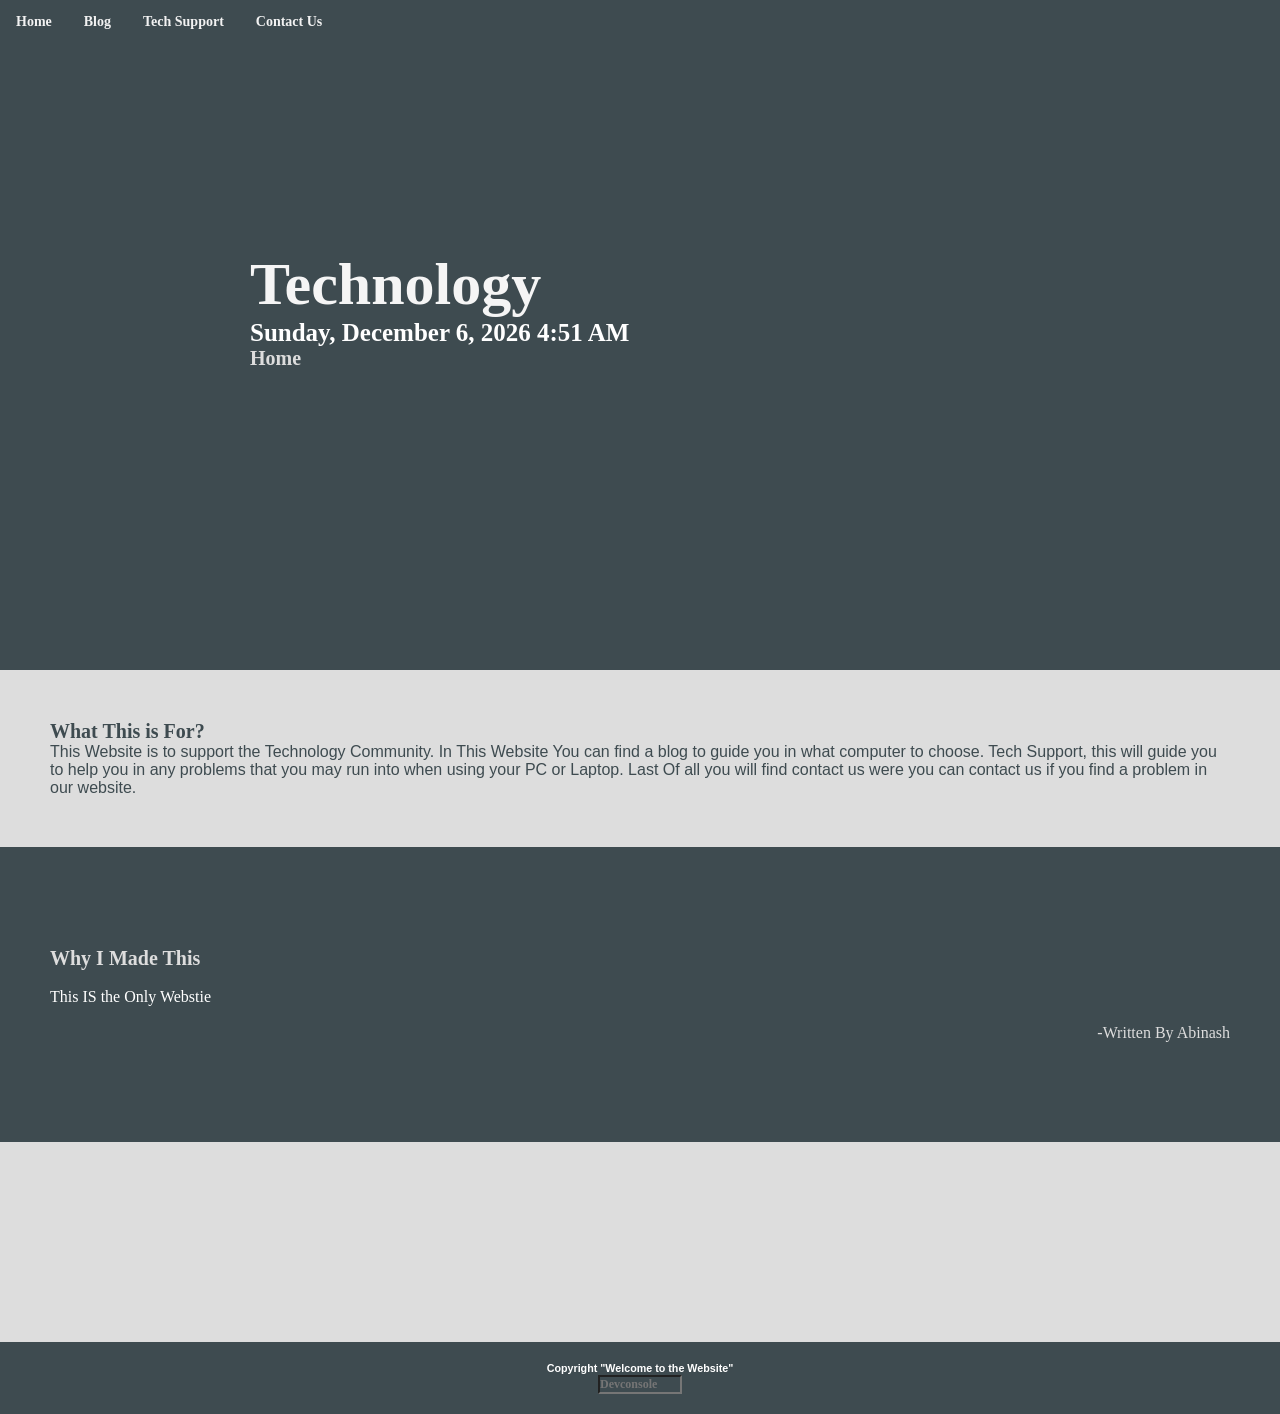
==== index.html @ 7ca95c3d "Add files via upload" ====
<!doctype html>
 <html Lang="en">
    <head>
    
           <link rel="shortcut icon" href= "favicon.ico" type="image/x-icon" />
           <meta charse	t="utf-8">	 
           <title>Tech</title>
           <link rel="stylesheet" href="style.css">
       </head>
       <body background="banner.png">
           <div id="idk">
           <header id="top_header">
               <h5>Technology</h5>
               <div id="clockbox"></div>
       
       <script type="text/javascript">
       var tday=["Sunday","Monday","Tuesday","Wednesday","Thursday","Friday","Saturday"];
       var tmonth=["January","February","March","April","May","June","July","August","September","October","November","December"];
       
       function GetClock(){
       var d=new Date();
       var nday=d.getDay(),nmonth=d.getMonth(),ndate=d.getDate(),nyear=d.getFullYear();
       var nhour=d.getHours(),nmin=d.getMinutes(),ap;
       if(nhour==0){ap=" AM";nhour=12;}
       else if(nhour<12){ap=" AM";}
       else if(nhour==12){ap=" PM";}
       else if(nhour>12){ap=" PM";nhour-=12;}
       
       if(nmin<=9) nmin="0"+nmin;
       
       var clocktext=""+tday[nday]+", "+tmonth[nmonth]+" "+ndate+", "+nyear+" "+nhour+":"+nmin+ap+"";
       document.getElementById('clockbox').innerHTML=clocktext;
       }
       
       GetClock();
       setInterval(GetClock,1000);
       </script>
       <h11>Home</h11>
           </header> 
           <div class="navbar">
           <nav id="top_menu"> 
              <ul> 
                  <a href="index.html">Home</a>
                  <a href="blog.html">Blog</a>
                  <a href="blog.html">Tech Support</a>			
                 <a href="contact_us.html">Contact Us</a>
                 <a id="contact" href="dev_Notes.html">Dev Notes</a>   
              </ul>
           </nav>	
       </div>
<div id="new_div">	
    <section id="main_section">
        <article id="main1">
            <div id="fade-in">
            <header>
                <hgroup>
                <h1>What This is For?</h1>
                </hgroup>
            </header>
            <p>This Website is to support the Technology Community. In This Website You can find a blog to guide you in what computer to choose. Tech Support, this will guide you to help you in any problems that you may run into when using your PC or Laptop. Last Of all you will find contact us were you can contact us if you find a problem in our website.</p>
            </div>
        </article>
        <article id="main2">
            <div id="fade-in">
            <header>
                <hgroup>
                <h11>Why I Made This</h1>
                </hgroup>
            </header>
            <br> This IS the Only Webstie</br>
            <footer>
                <br>-Written By Abinash</br>
            </footer>
        </div>
        </article>
    </section>
    
</div>

    <footer id="footer">
            <div id="music">
                    <audio autoplay>
                      <source src="dy.mp3" type="audio/mpeg">
                      <p>If you can read this, your browser does not support the audio element.</p>
                    </audio>
                    </div>
     <h6>Copyright "Welcome to the Website"</h6>
    
           <input type="text" placeholder="Devconsole"  id="password" onchange="displayContact()"text" STYLE="color: #ddd; font-family: Verdana; font-weight: bold; font-size: 12px; background-color: #3e4b50 ;" size="10" maxlength="30";">
 </footer>
            </div>
            <script>
        
                var contact = document.getElementById("contact");
                var passfield = document.getElementById("password");
        
                contact.style.visibility = "hidden";
        
                function displayContact() {
                    if (passfield.value == "notes") {
                        contact.style.visibility = "visible";
                    } else {
                        contact.style.visibility = "hidden" ;
                    }
        
                }
            </script>	
       </body>
       </html>
---- style.css ----
*{
  margin:0px;
  padding:0px;
  background-color: #3e4b50;
}  
#main1{
  background-color: #ddd;
  border-bottom-width: 200px;
  border-bottom-color: #ddd;
} 
h1{
  font: bold 20px Tahoma;
  background: #ddd;
  color: #3e4b50; 
}
h2{
  font: bold 20px Tahoma;
  background: #ddd;
  color: #3e4b50;   
}
h11{
  font: bold 20px Tahoma;
  background: #3e4b50; 
  color: #ddd;
}
h22{
  font: bold 20px Tahoma;
  background: #3e4b50;   
  color: #ddd;
}
header, section, footer, aside, nav, article, hgroup{
  display:block;
}
h3647839{
  font: bold 200px Tahoma;
}
body{
  width:100%;
  display:-webkit-box;
  -webkit-box-pack: center;
}
#music {
  display:none;
}
#idk{
  display:-webkit-box;
  -webkit-box-orient: vertical;
  -webkit-box-flex: 1;
}
#top_header{
  background: #3e4b50; 
  padding:250px;
}

#top_menu{
  border: red;
  background: rgb(119, 5, 5);
  color: white;   
}
#top_menu li{
  display: inline-block;
  list-style: none;
  padding: 5px;
  font: bold 14px Tahoma;
}
#new_div{
  display:-webkit-box;
  -webkit-box-orient:horizontal;
}
#main_section{
  -webkit-box-flex: 1;  
  color: white
}

#footer{
  text-align: center;
  padding: 20px;
  border-top: 200px solid #ddd;
  font-family: 'Montserrat', sans-serif;
}

article footer{
  text-align:right;
  color: #ddd;
}   
h4{
  font-family: 'Montserrat', sans-serif; 
  background: rgb(59, 59, 59) 
}
header{
  background: rgb(119, 5, 5);   
}
p{
 background: #ddd;
 color: #3e4b50;
 font-family: 'Montserrat', sans-serif;
}
br{
  background: #3e4b50;
  color: #ddd;
  font-family: 'Montserrat', sans-serif;
 }

h5{ 
  font: bold 60px Tahoma;
  background: #3e4b50; 
  color: whitesmoke
}
h6{
  color: white;    
}
h7{
  font-family: 'Montserrat', sans-serif;  
  background: rgb(59, 59, 59);
  font-size:14px;
}
a{
  border: #455b79;
  color: white; 
  font: bold 14px Tahoma;  
}
li{
  color: rgb(59, 59, 59)
}

#clockbox{
  font: bold 25px Tahoma;
  background: #3e4b50; 
  color:white;   
}
#navbar a.active {
  background-color: #3e4b50;
  color: white;
}

.navbar {
  overflow: hidden;
  background-color: #3e4b50;
  position: fixed; 
  top: 0; 
  width: 100%; 
  z-index:1;
}


.navbar a {
  float: left;
  display: block;
  color: #f2f2f2;
  text-align: center;
  padding: 14px 16px;
  text-decoration: none;
}


.navbar a:hover {
  background: #ddd;
  color: #3e4b50;
}


.main {
  margin-top: 30px; 
}

@-webkit-keyframes fadeIn { from { opacity:0; opacity: 1\9; } to { opacity:1; } }
@-moz-keyframes fadeIn { from { opacity:0; opacity: 1\9;  } to { opacity:1; } }
@keyframes fadeIn { from { opacity:0; opacity: 1\9;  } to { opacity:1; } }

#fade-in {
  opacity:0;  
  -webkit-animation:fadeIn ease-in 1;  
  -moz-animation:fadeIn ease-in 1;
  animation:fadeIn ease-in 1;

  -webkit-animation-fill-mode:forwards;  
  -moz-animation-fill-mode:forwards;
  animation-fill-mode:forwards;

  -webkit-animation-duration:0.5s;
  -moz-animation-duration:0.5s;
  animation-duration:0.5s;
}

#fade-inone {
-webkit-animation-delay: 0.7s;
-moz-animation-delay: 0.7s;
animation-delay: 0.7s;
}

.fade-in.two {
-webkit-animation-delay: 1.2s;
-moz-animation-delay:1.2s;
animation-delay: 1.2s;
}

.fade-in.three {
-webkit-animation-delay: 1.6s;
-moz-animation-delay: 1.6s;
animation-delay: 1.6s;
}
#boxed {
  border: 1px solid green ;
}
#main1{
  max-width: 2000px;
  margin: 50px 0px;
  padding: 50px;
  background-color: #ddd;
}
#main2{
  max-width: 2000px;
  margin: 50px 0px;
  padding: 50px;
  background-color: #3e4b50;
}
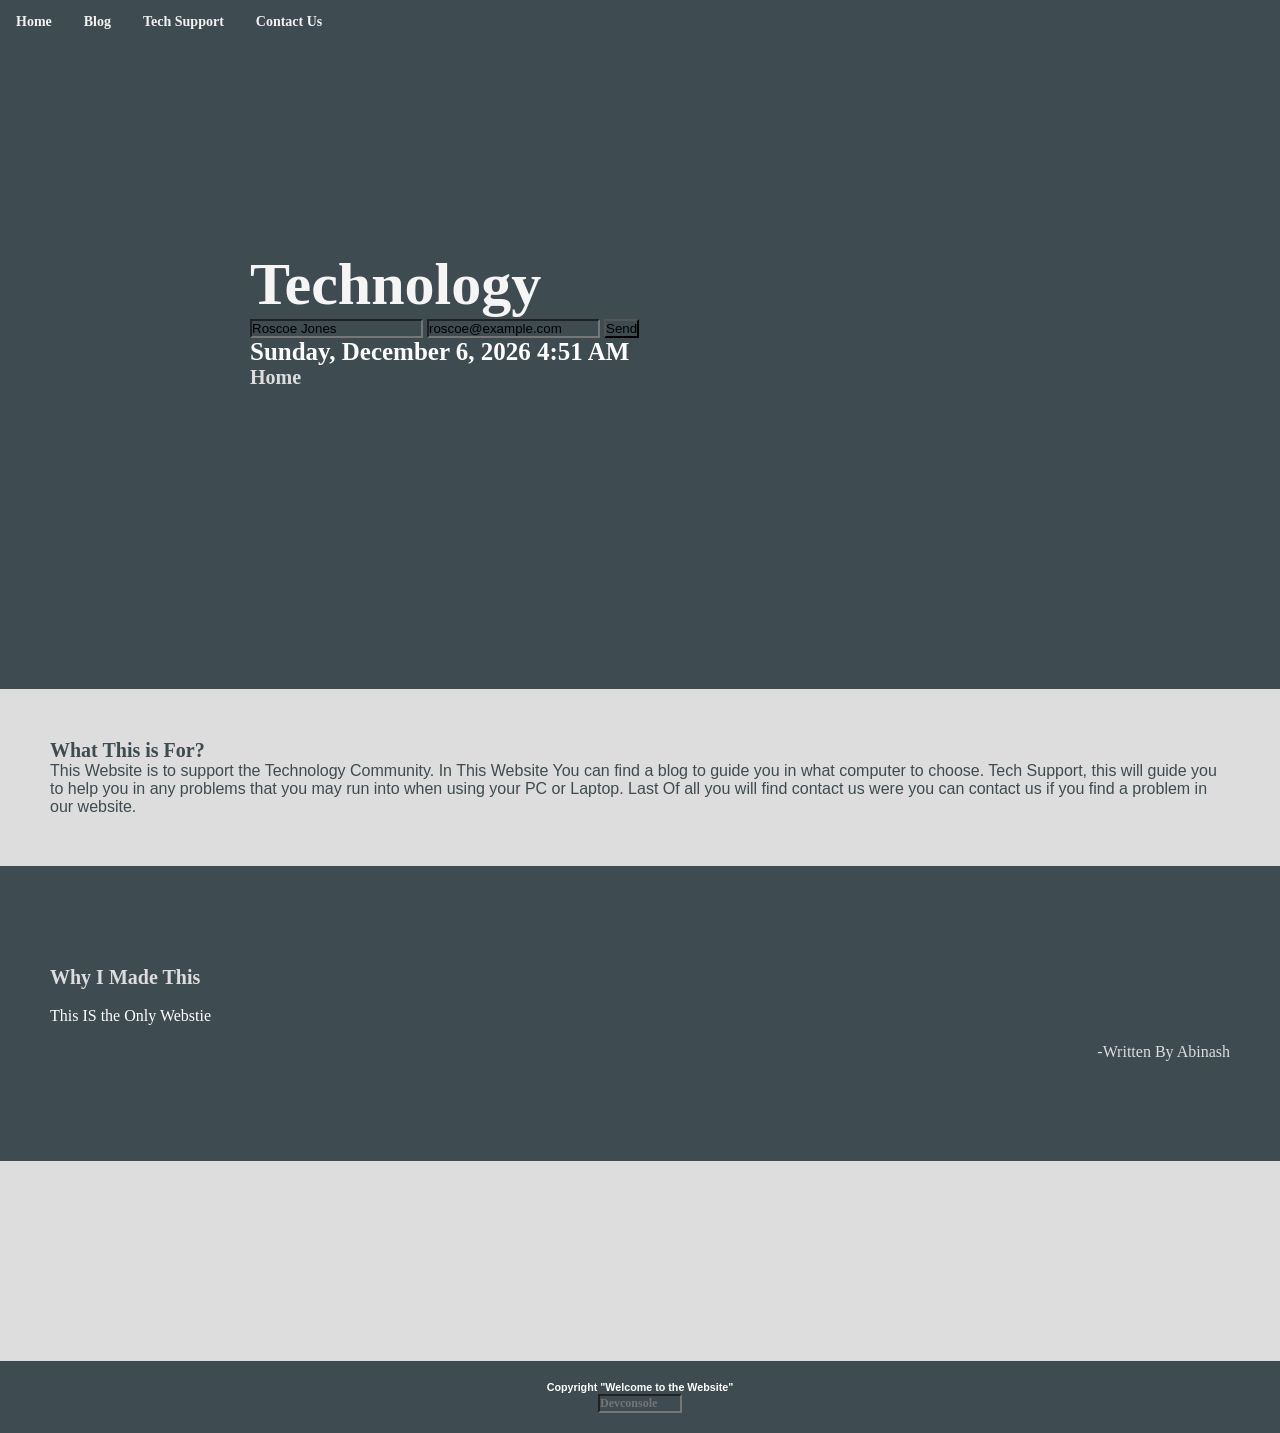
==== commit ad120b22: "Update index.html" ====
--- a/index.html
+++ b/index.html
@@ -6,11 +6,22 @@
            <meta charse	t="utf-8">	 
            <title>Tech</title>
            <link rel="stylesheet" href="style.css">
+           <link rel="stylesheet" href="https://s.pageclip.co/v1/pageclip.css" media="screen">
        </head>
        <body background="banner.png">
            <div id="idk">
            <header id="top_header">
                <h5>Technology</h5>
+            <form action="https://send.pageclip.co/zpWhYmfUY3JB3YqwQYttjzALJexAtvUc" class="pageclip-form" method="post">
+
+  <input type="If You Need Futher Assitance Please Fill This Form And We Will Contact you shortly" name="name" value="Roscoe Jones" />
+  <input type="email" name="email" value="roscoe@example.com" />
+
+  <!-- This button will have a loading spinner. Keep the inner span for best results. -->
+  <button type="submit" class="pageclip-form__submit">
+    <span>Send</span>
+  </button>
+</form>
                <div id="clockbox"></div>
        
        <script type="text/javascript">
@@ -104,7 +115,8 @@
                     }
         
                 }
-            </script>	
+            </script>
+        <script src="https://s.pageclip.co/v1/pageclip.js" charset="utf-8"></script>
        </body>
        </html>
-       +       
